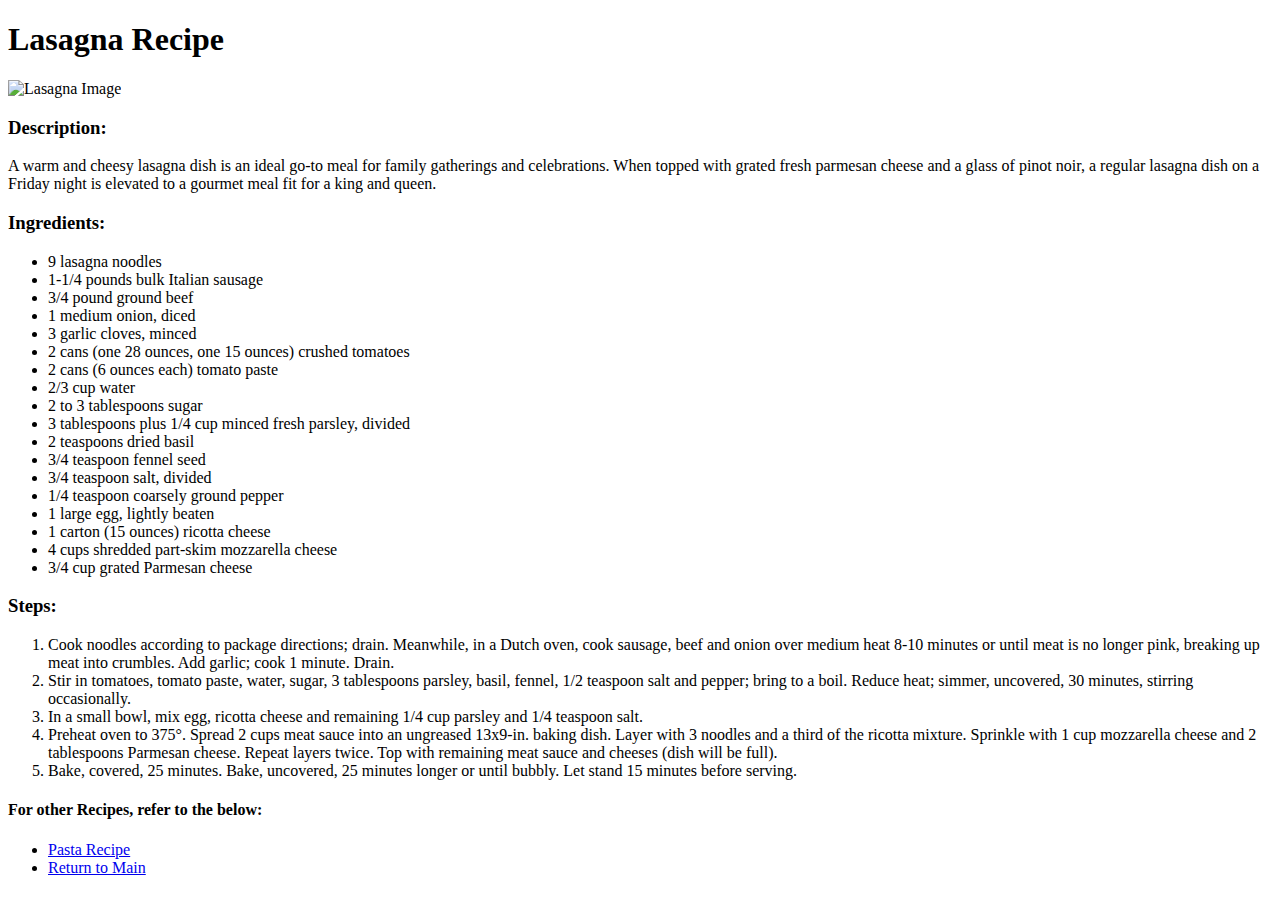
==== lasagna.html @ 1c5c20ac "Add odin-recipe HTML Webpage" ====
<!DOCTYPE html>
<html lang="eng">
<head>
    <meta charset="utf-8">
    <title>The Odin Project - Recipe</title>
    
</head>

<body>
    <h1>Lasagna Recipe</h1>
    <img src="https://www.jessicagavin.com/wp-content/uploads/2017/07/meat-lasagna-1200.jpg" alt="Lasagna Image">

    <h3>Description:</h3>
    <p>A warm and cheesy lasagna dish is an ideal go-to meal for family gatherings and celebrations. When topped with grated fresh parmesan cheese and a glass of pinot noir, a regular lasagna dish on a Friday night is elevated to a gourmet meal fit for a king and queen.</p>

    <h3>Ingredients:</h3>
    <ul>
        <li>9 lasagna noodles</li>
        <li>1-1/4 pounds bulk Italian sausage</li>
        <li>3/4 pound ground beef</li>
        <li>1 medium onion, diced</li>
        <li>3 garlic cloves, minced</li>
        <li>2 cans (one 28 ounces, one 15 ounces) crushed tomatoes</li>
        <li>2 cans (6 ounces each) tomato paste</li>
        <li>2/3 cup water</li>
        <li>2 to 3 tablespoons sugar</li>
        <li>3 tablespoons plus 1/4 cup minced fresh parsley, divided</li>
        <li>2 teaspoons dried basil</li>
        <li>3/4 teaspoon fennel seed</li>
        <li>3/4 teaspoon salt, divided</li>
        <li>1/4 teaspoon coarsely ground pepper</li>
        <li>1 large egg, lightly beaten</li>
        <li>1 carton (15 ounces) ricotta cheese</li>
        <li>4 cups shredded part-skim mozzarella cheese</li>
        <li>3/4 cup grated Parmesan cheese</li>
    </ul>

    <h3>Steps:</h3>
    <ol>
        <li>Cook noodles according to package directions; drain. Meanwhile, in a Dutch oven, cook sausage, beef and onion over medium heat 8-10 minutes or until meat is no longer pink, breaking up meat into crumbles. Add garlic; cook 1 minute. Drain.</li>
        <li>Stir in tomatoes, tomato paste, water, sugar, 3 tablespoons parsley, basil, fennel, 1/2 teaspoon salt and pepper; bring to a boil. Reduce heat; simmer, uncovered, 30 minutes, stirring occasionally.</li>
        <li>In a small bowl, mix egg, ricotta cheese and remaining 1/4 cup parsley and 1/4 teaspoon salt.</li>
        <li>Preheat oven to 375°. Spread 2 cups meat sauce into an ungreased 13x9-in. baking dish. Layer with 3 noodles and a third of the ricotta mixture. Sprinkle with 1 cup mozzarella cheese and 2 tablespoons Parmesan cheese. Repeat layers twice. Top with remaining meat sauce and cheeses (dish will be full).</li>
        <li>Bake, covered, 25 minutes. Bake, uncovered, 25 minutes longer or until bubbly. Let stand 15 minutes before serving.</li>
    </ol>

   <h4>For other Recipes, refer to the below:</h4>
   <ul>
        <li><a href=".\pasta2.html"> Pasta Recipe</a></li>
        <li><a href=".\index.html"> Return to Main</a></li>
   </ul>
   
</body>
</html>
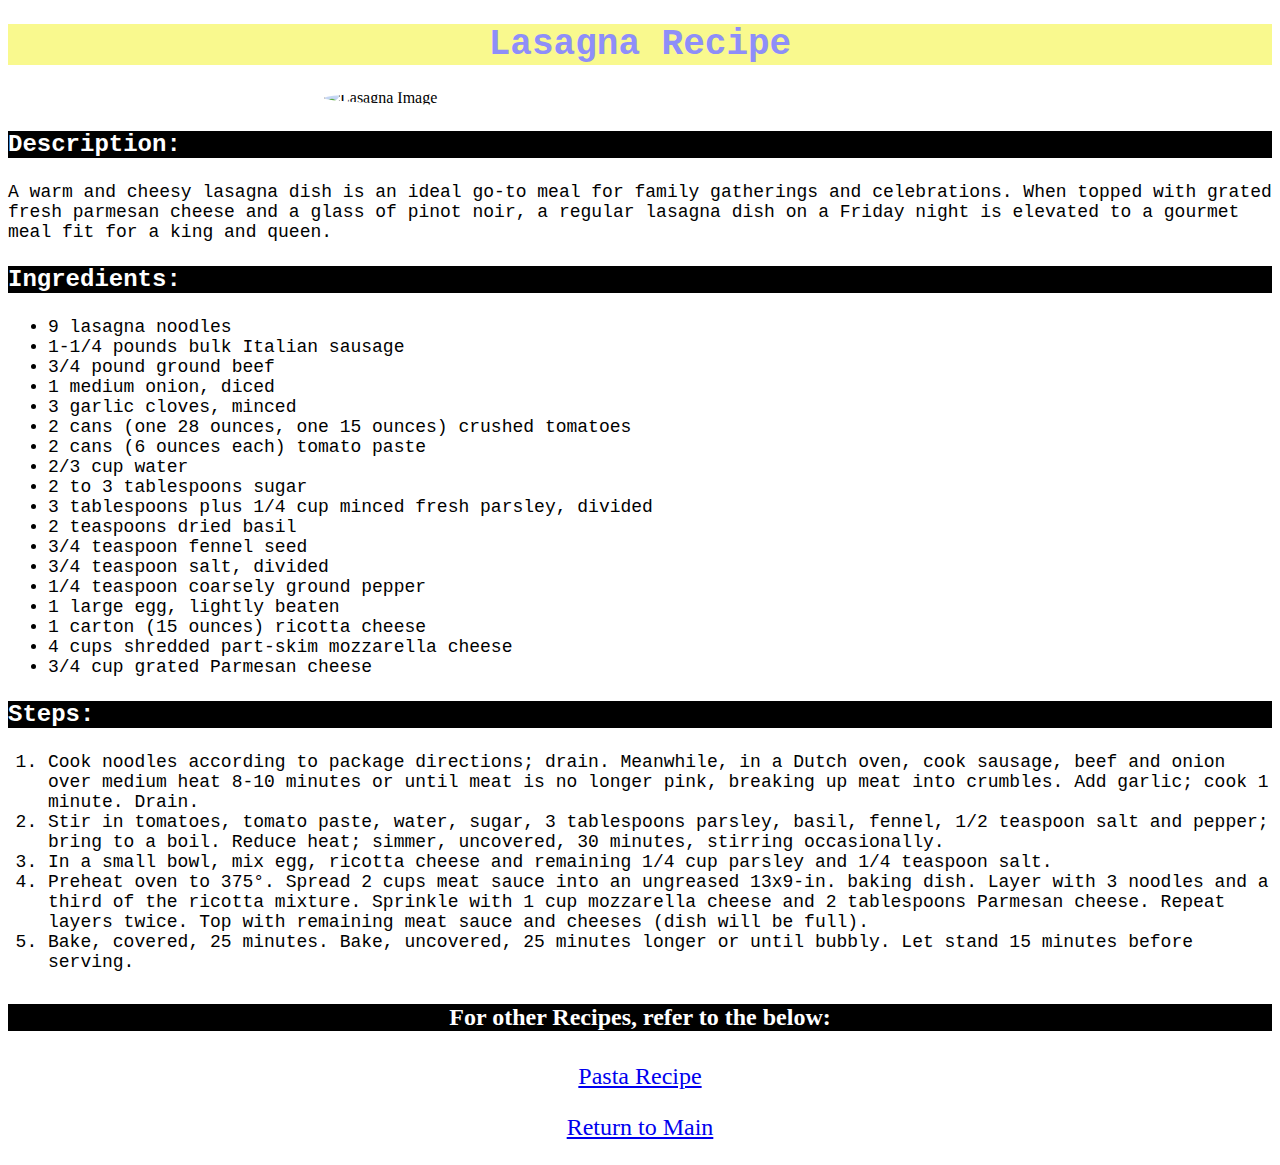
==== commit d1aa94ca: "Added CSS to HTML elements" ====
--- a/lasagna.html
+++ b/lasagna.html
@@ -3,18 +3,21 @@
 <head>
     <meta charset="utf-8">
     <title>The Odin Project - Recipe</title>
+
+    <!-- Style CSS -->
+    <link rel="stylesheet" href="styles.css">
     
 </head>
 
 <body>
-    <h1>Lasagna Recipe</h1>
-    <img src="https://www.jessicagavin.com/wp-content/uploads/2017/07/meat-lasagna-1200.jpg" alt="Lasagna Image">
+    <h1 class="recipe-title">Lasagna Recipe</h1>
+    <img id="lasagna-img" src="https://www.jessicagavin.com/wp-content/uploads/2017/07/meat-lasagna-1200.jpg" alt="Lasagna Image">
 
-    <h3>Description:</h3>
-    <p>A warm and cheesy lasagna dish is an ideal go-to meal for family gatherings and celebrations. When topped with grated fresh parmesan cheese and a glass of pinot noir, a regular lasagna dish on a Friday night is elevated to a gourmet meal fit for a king and queen.</p>
+    <h3 class="recipe-descript">Description:</h3>
+    <p class="recipe-para">A warm and cheesy lasagna dish is an ideal go-to meal for family gatherings and celebrations. When topped with grated fresh parmesan cheese and a glass of pinot noir, a regular lasagna dish on a Friday night is elevated to a gourmet meal fit for a king and queen.</p>
 
-    <h3>Ingredients:</h3>
-    <ul>
+    <h3 class="recipe-descript">Ingredients:</h3>
+    <ul class="content">
         <li>9 lasagna noodles</li>
         <li>1-1/4 pounds bulk Italian sausage</li>
         <li>3/4 pound ground beef</li>
@@ -35,8 +38,8 @@
         <li>3/4 cup grated Parmesan cheese</li>
     </ul>
 
-    <h3>Steps:</h3>
-    <ol>
+    <h3 class="recipe-descript">Steps:</h3>
+    <ol class="content">
         <li>Cook noodles according to package directions; drain. Meanwhile, in a Dutch oven, cook sausage, beef and onion over medium heat 8-10 minutes or until meat is no longer pink, breaking up meat into crumbles. Add garlic; cook 1 minute. Drain.</li>
         <li>Stir in tomatoes, tomato paste, water, sugar, 3 tablespoons parsley, basil, fennel, 1/2 teaspoon salt and pepper; bring to a boil. Reduce heat; simmer, uncovered, 30 minutes, stirring occasionally.</li>
         <li>In a small bowl, mix egg, ricotta cheese and remaining 1/4 cup parsley and 1/4 teaspoon salt.</li>
@@ -44,11 +47,9 @@
         <li>Bake, covered, 25 minutes. Bake, uncovered, 25 minutes longer or until bubbly. Let stand 15 minutes before serving.</li>
     </ol>
 
-   <h4>For other Recipes, refer to the below:</h4>
-   <ul>
-        <li><a href=".\pasta2.html"> Pasta Recipe</a></li>
-        <li><a href=".\index.html"> Return to Main</a></li>
-   </ul>
+   <h4 class="recipe-link-title">For other Recipes, refer to the below:</h4>
+    <p class="recipe-option"><a href=".\pasta2.html"> Pasta Recipe</a></p>
+    <p class="recipe-option"><a href=".\index.html"> Return to Main</a></p>
    
 </body>
 </html>--- a/styles.css
+++ b/styles.css
@@ -0,0 +1,67 @@
+/* Styles */
+
+#home-title{
+    background-color: black;
+    color: white;
+    font-size: 36px;
+    font-family:'Times New Roman', Times, serif;
+    text-align: center;
+}
+
+.recipe-title{
+    background-color: #f9f98e;
+    color: #8e8ef9;
+    font-size: 36px;
+    font-family:'Courier New', Courier, monospace;
+    text-align: center;
+}
+
+.recipe-descript,
+.recipe-para {
+    font-family:'Courier New', Courier, monospace;
+    font-size: 18px;
+}
+
+.recipe-descript,
+.recipe-link-title{
+    font-size: 24px;
+    background-color: black;
+    color: white;
+}
+
+.recipe-link-title{
+    text-align: center;
+    font-family:Georgia, 'Times New Roman', Times, serif;
+}
+
+.content{
+    font-family:'Courier New', Courier, monospace;
+    font-size: 18px;
+}
+
+
+#lasagna-img,
+#pasta-img{
+    height: auto;
+    width: 50%;
+    margin-left: auto;
+    margin-right: auto;
+    border-radius: 50%;
+    display: block;
+}
+
+.bdo{
+    height: auto;
+    width: 800px;
+    margin-left: auto;
+    margin-right: auto;
+    display: block;
+    border-radius: 8px;
+}
+
+p.recipe-option{
+    color: red;
+    text-align: center;
+    font-size: 24px;
+}
+
